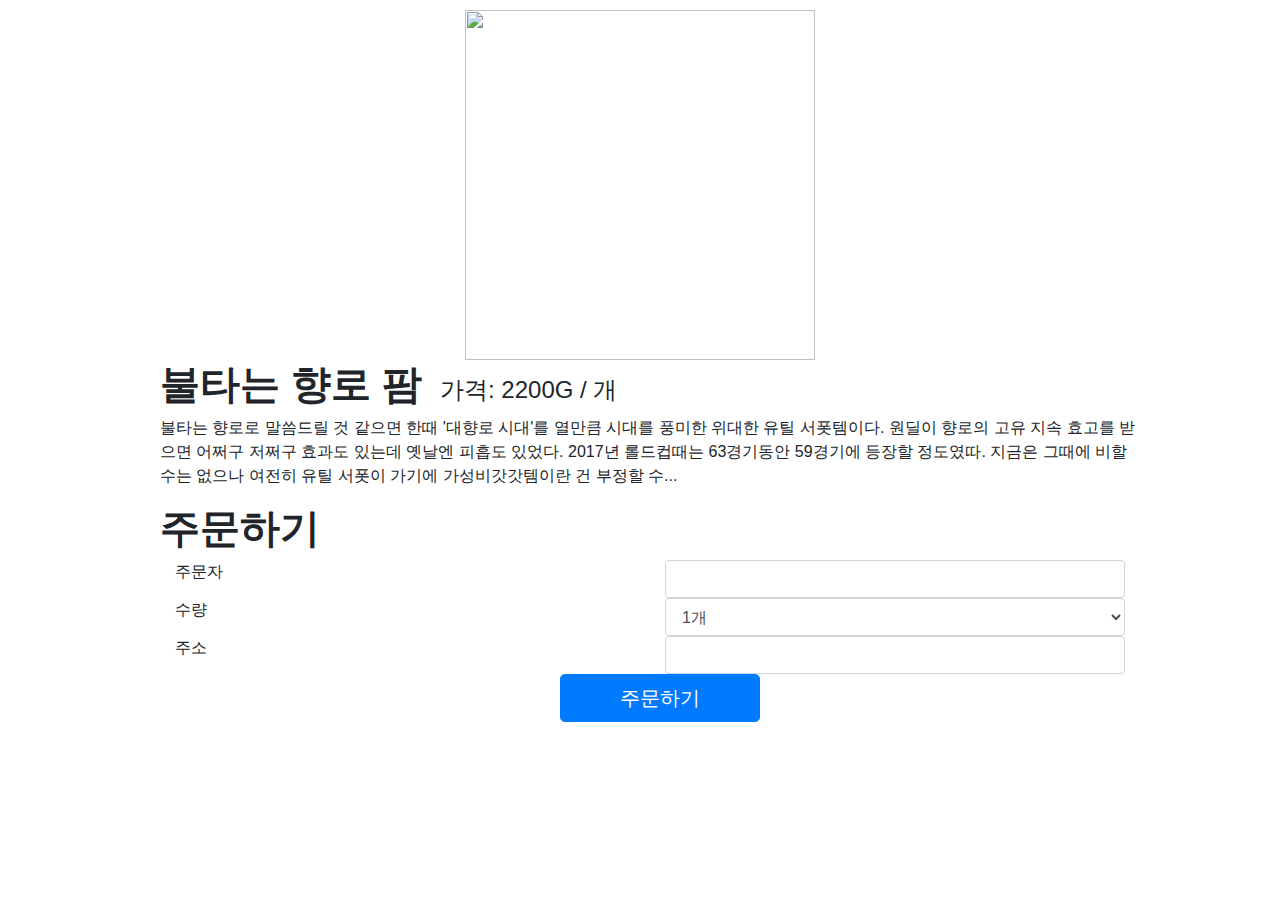
==== homework/week1/onepage_mall.html @ 72062431 "Finish only components" ====
<!DOCTYPE html>
<html lang="en">

<head>
    <meta charset="UTF-8">
    <meta name="viewport" content="width=device-width, initial-scale=1.0">
    <title>W1 HW Onepage Mall</title>

    <!-- Bootstrap CSS -->
    <link rel="stylesheet" href="https://maxcdn.bootstrapcdn.com/bootstrap/4.0.0/css/bootstrap.min.css"
        integrity="sha384-Gn5384xqQ1aoWXA+058RXPxPg6fy4IWvTNh0E263XmFcJlSAwiGgFAW/dAiS6JXm" crossorigin="anonymous">

    <!-- JS -->
    <script src="https://ajax.googleapis.com/ajax/libs/jquery/3.4.1/jquery.min.js"></script>
    <script src="https://cdnjs.cloudflare.com/ajax/libs/popper.js/1.12.9/umd/popper.min.js"
        integrity="sha384-ApNbgh9B+Y1QKtv3Rn7W3mgPxhU9K/ScQsAP7hUibX39j7fakFPskvXusvfa0b4Q"
        crossorigin="anonymous"></script>
    <script src="https://maxcdn.bootstrapcdn.com/bootstrap/4.0.0/js/bootstrap.min.js"
        integrity="sha384-JZR6Spejh4U02d8jOt6vLEHfe/JQGiRRSQQxSfFWpi1MquVdAyjUar5+76PVCmYl"
        crossorigin="anonymous"></script>
    <style>
        body {
            margin: 0 auto;
            width: 1000px;
        }

        .mall-top-img {
            /* text-align: center; */
            /* display:flex  */
        }

        .item-img {
            /* max-width: 100%; */
            /* text-align: center; */
            height: 350px;
            width: 350px;
            margin-top: 10px;
            margin-left: 325px;
            margin-right: auto;
            object-fit: cover;

        }

        .item-description {
            margin-left: 20px;
        }

        .inline {
            display: inline-block;
        }
        .centered {
            margin-left: 400px;
        }
        .button-sized{
            width:200px;
        }
    </style>
</head>

<body>
    <div class="wrapper">
        <div class="mall-top-img">
            <img class="item-img" src="https://pbs.twimg.com/profile_images/1122584786164486144/TFW0stBE_400x400.jpg">
        </div>
        <div class="item-description">
            <div>
                <h1 class="inline"><b>불타는 향로 팜</b></h1>
                <h4 class="inline">&nbsp; 가격: 2200G / 개</h4>
                <p>불타는 향로로 말씀드릴 것 같으면 한때 '대향로 시대'를 열만큼 시대를 풍미한 위대한 유틸 서폿템이다. 원딜이 향로의 고유 지속 효고를 받으면 어쩌구 저쩌구 효과도 있는데 옛날엔
                    피흡도 있었다. 2017년 롤드컵때는 63경기동안 59경기에 등장할 정도였따. 지금은 그때에 비할 수는 없으나 여전히 유틸 서폿이 가기에 가성비갓갓템이란 건 부정할 수...
                </p>
            </div>
            <div>
                <h1><b>주문하기</b></h1>
                <div class="container">
                    <div class="row">
                        <div class="col-sm">
                            주문자
                        </div>
                        <div class="col-sm">
                            <input type="text" class="form-control">
                        </div>
                    </div>
                    <div class="row">
                        <div class="col-sm">
                            <label for="exampleFormControlSelect1">수량</label>
                        </div>
                        <div class="col-sm">
                            <select class="form-control" id="exampleFormControlSelect1">
                                <option>1개</option>
                                <option>2개</option>
                                <option>3개</option>
                                <option>4개</option>
                                <option>5개</option>
                              </select>
                        </div>
                    </div>
                    <div class="row">
                        <div class="col-sm">
                            주소
                        </div>
                        <div class="col-sm">
                            <input type="text" class="form-control">
                        </div>
                    </div>
                </div>
                <a class="btn btn-primary btn-lg centered button-sized" href="#" role="button">주문하기</a>


    </div>

</body>

</html>
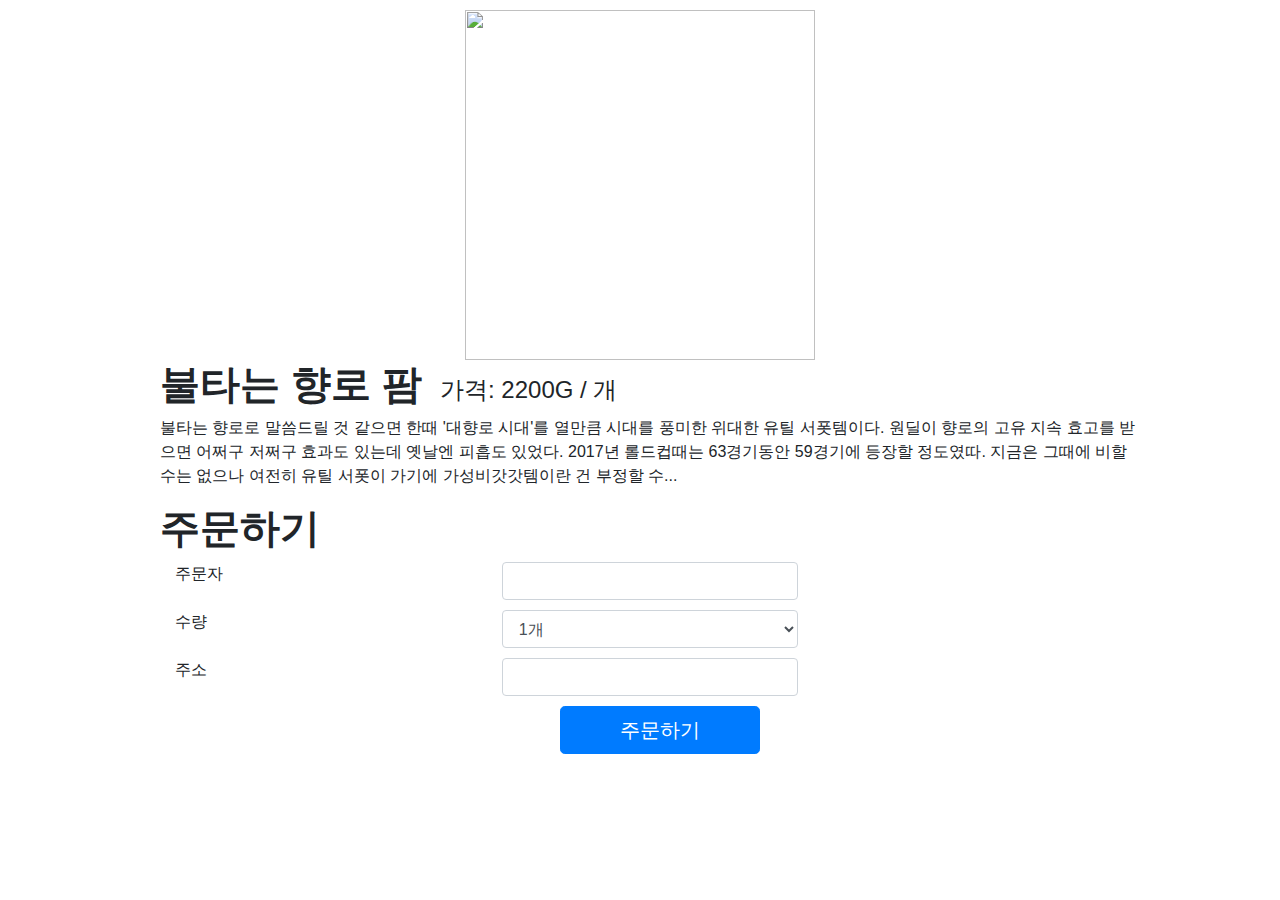
==== commit 9424ca90: "Homework Complete!" ====
--- a/homework/week1/onepage_mall.html
+++ b/homework/week1/onepage_mall.html
@@ -23,15 +23,24 @@
             margin: 0 auto;
             width: 1000px;
         }
-
-        .mall-top-img {
-            /* text-align: center; */
-            /* display:flex  */
+        .wrapper {
+            position: relative;
+            z-index:1;
         }
-
+        .wrapper:after {
+            background-image: url("https://static-cdn.jtvnw.net/ttv-boxart/League%20of%20Legends.jpg");
+            top:0;
+            left:0;
+            position:absolute;
+            background-size: 100%;
+            opacity: 0.5!important;
+            filter:alpha(opacity=50);
+            z-index: -1;
+            content:"";
+            width:100%;
+            height:100%;            
+        }
         .item-img {
-            /* max-width: 100%; */
-            /* text-align: center; */
             height: 350px;
             width: 350px;
             margin-top: 10px;
@@ -40,11 +49,9 @@
             object-fit: cover;
 
         }
-
         .item-description {
             margin-left: 20px;
         }
-
         .inline {
             display: inline-block;
         }
@@ -53,6 +60,11 @@
         }
         .button-sized{
             width:200px;
+        }
+        /* issue: margin-top, margin-bottom을 해도 안먹힘. height를 바꿔봐도 안먹힘.. */
+        .row-margined{
+            margin-top: 10px;
+            margin-bottom: 10px;
         }
     </style>
 </head>
@@ -73,19 +85,19 @@
             <div>
                 <h1><b>주문하기</b></h1>
                 <div class="container">
-                    <div class="row">
-                        <div class="col-sm">
+                    <div class="row row-margined">
+                        <div class="col-6 col-md-4">
                             주문자
                         </div>
-                        <div class="col-sm">
+                        <div class="col-6 col-md-4">
                             <input type="text" class="form-control">
                         </div>
                     </div>
-                    <div class="row">
-                        <div class="col-sm">
+                    <div class="row row-margined">
+                        <div class="col-6 col-md-4">
                             <label for="exampleFormControlSelect1">수량</label>
                         </div>
-                        <div class="col-sm">
+                        <div class="col-6 col-md-4">
                             <select class="form-control" id="exampleFormControlSelect1">
                                 <option>1개</option>
                                 <option>2개</option>
@@ -95,18 +107,16 @@
                               </select>
                         </div>
                     </div>
-                    <div class="row">
-                        <div class="col-sm">
+                    <div class="row row-margined">
+                        <div class="col-6 col-md-4">
                             주소
                         </div>
-                        <div class="col-sm">
+                        <div class="col-6 col-md-4">
                             <input type="text" class="form-control">
                         </div>
                     </div>
                 </div>
                 <a class="btn btn-primary btn-lg centered button-sized" href="#" role="button">주문하기</a>
-
-
     </div>
 
 </body>
